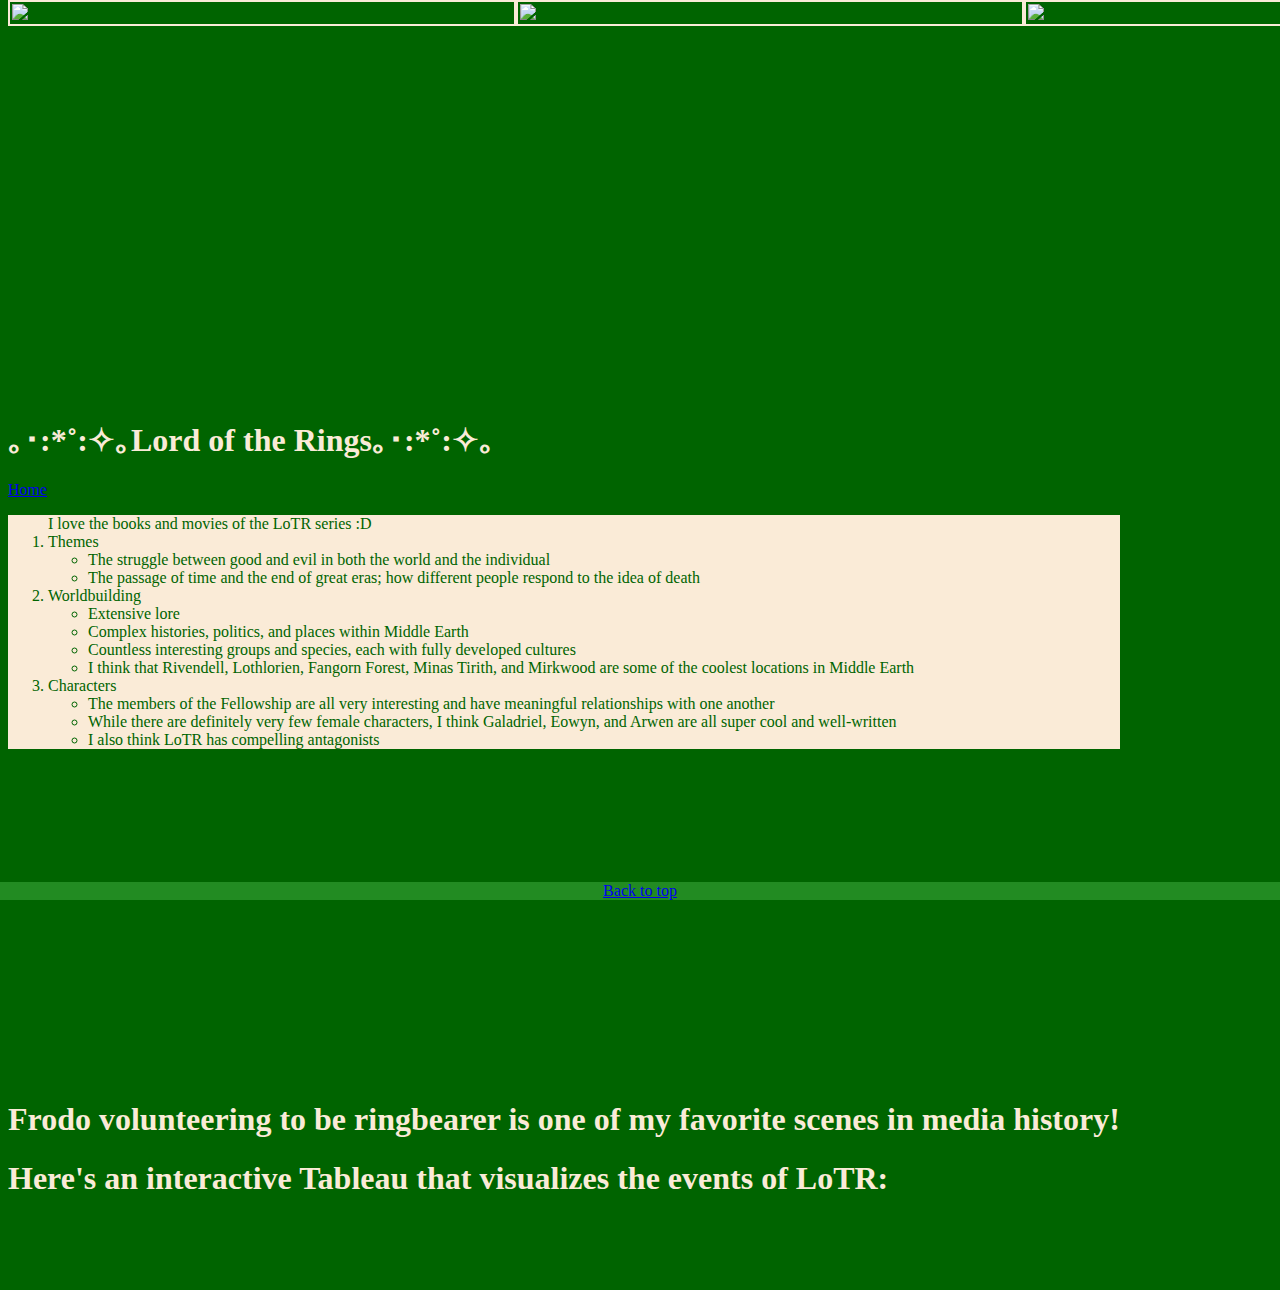
==== scratch.html @ 49c720a2 "Add files via upload" ====
<!DOCTYPE html>
<html lang="en">

<head>
    <meta charset="UTF-8">
    <meta name="viewport" content="width=device-width, initial-scale=1.0">
    <link rel="stylesheet" href="css/scratch.css">
</head>
<body>
    <div id="topp" class="common header">
        <img src="https://static.wikia.nocookie.net/lotr/images/7/70/Jerry_Vanderstelt_-_Rivendell.jpg/revision/latest?cb=20180501204919"
            alt="lotr pic">
            <br>
        <img src="https://tolkiengateway.net/w/images/thumb/b/b6/The_Lord_of_the_Rings_-_The_Fellowship_of_the_Ring_-_Hobbiton.jpg/1200px-The_Lord_of_the_Rings_-_The_Fellowship_of_the_Ring_-_Hobbiton.jpg" alt="gandalf">
        <br>
        <img src="https://artistmonkeys.com/wp-content/uploads/2021/11/Minas-Tirith-Gondor-beautiful-landscape-2-scaled.jpg" alt="mordor">
        <!-- <a href="index.html">Home</a>
        <a href="https://a.co/d/155o3xU" target="_blank"></a> -->
    </div> 
    <div class="common footer">
        <a href="#topp">Back to top</a>
    </div>
    <div class="common mainbody">
        <h1>｡･:*˚:✧｡Lord of the Rings｡･:*˚:✧｡</h1>
        <a href="index.html">Home</a>
        <a href="https://a.co/d/155o3xU" target="_blank"></a>
        <!--lists-->
        <ol> I love the books and movies of the LoTR series :D
            <li>Themes
                <ul>
                    <li>The struggle between good and evil in both the world and the individual</li>
                    <li>The passage of time and the end of great eras; how different people respond to the idea of death</li>
                </ul>
            </li>
            <li>Worldbuilding
                <ul>
                    <li>Extensive lore</li>
                    <li>Complex histories, politics, and places within Middle Earth</li>
                    <li>Countless interesting groups and species, each with fully developed cultures</li>
                    <li>I think that Rivendell, Lothlorien, Fangorn Forest, Minas Tirith, and Mirkwood are some of the coolest locations in Middle Earth</li>
                </ul>
            </li>
            <li>Characters
                <ul>
                    <li>The members of the Fellowship are all very interesting and have meaningful relationships with one another</li>
                    <li>While there are definitely very few female characters, I think Galadriel, Eowyn, and Arwen are all super cool and well-written</li>
                    <li>I also think LoTR has compelling antagonists</li>
                </ul>
            </li>
        </ol>
        <iframe class="centerme" width="560" height="315" src="https://www.youtube.com/embed/a_EHnWzJbYw?si=BNGAFbUBSVqD50DY"
            title="YouTube video player" frameborder="0"
            allow="accelerometer; autoplay; clipboard-write; encrypted-media; gyroscope; picture-in-picture; web-share"
            allowfullscreen></iframe>
        <h1 id="dash">Frodo volunteering to be ringbearer is one of my favorite scenes in media history!</h1>
        <h1>Here's an interactive Tableau that visualizes the events of LoTR:</h1>
        <div class='tableauPlaceholder' id='viz1702320212311' style='position: relative'><noscript><a
                    href='https:&#47;&#47;www.sportschord.com&#47;'><img alt='LOTR Storyline '
                        src='https:&#47;&#47;public.tableau.com&#47;static&#47;images&#47;Lo&#47;LordoftheRingsStoryline&#47;LOTRStoryline&#47;1_rss.png'
                        style='border: none' /></a></noscript><object class='tableauViz' style='display:none;'>
                <param name='host_url' value='https%3A%2F%2Fpublic.tableau.com%2F' />
                <param name='embed_code_version' value='3' />
                <param name='site_root' value='' />
                <param name='name' value='LordoftheRingsStoryline&#47;LOTRStoryline' />
                <param name='tabs' value='no' />
                <param name='toolbar' value='yes' />
                <param name='static_image'
                    value='https:&#47;&#47;public.tableau.com&#47;static&#47;images&#47;Lo&#47;LordoftheRingsStoryline&#47;LOTRStoryline&#47;1.png' />
                <param name='animate_transition' value='yes' />
                <param name='display_static_image' value='yes' />
                <param name='display_spinner' value='yes' />
                <param name='display_overlay' value='yes' />
                <param name='display_count' value='yes' />
                <param name='language' value='en-US' />
            </object></div>
        <script
            type='text/javascript'>                    var divElement = document.getElementById('viz1702320212311'); var vizElement = divElement.getElementsByTagName('object')[0]; if (divElement.offsetWidth > 800) { vizElement.style.width = '1200px'; vizElement.style.height = '1827px'; } else if (divElement.offsetWidth > 500) { vizElement.style.width = '1200px'; vizElement.style.height = '1827px'; } else { vizElement.style.width = '100%'; vizElement.style.height = '4827px'; } var scriptElement = document.createElement('script'); scriptElement.src = 'https://public.tableau.com/javascripts/api/viz_v1.js'; vizElement.parentNode.insertBefore(scriptElement, vizElement);                </script>
            <br> <br> <br> <br>
    </div>



</body>

</html>
---- css/scratch.css ----
body{
    background-color: darkgreen;
    color: darkgreen;
    font-family: 'Times New Roman', Times, serif;
}
img{
    border: 2px solid antiquewhite;
    padding: 2px;
    width: 500px;
}
.centerme{
    display: block;
    margin: auto;
}
ol{
    background-color: antiquewhite;
}
.common{
    position: absolute;
}
.footer{
    z-index: 1;
    position: fixed;
    bottom: 0px;
    right: 0px;
    left: 0px;
    display: block;
    text-align: center;
    background-color: forestgreen
}
.header{
    top: 0px;
    display: flex;
}
.mainbody{
    top: 400px;

}
.title{
    color: antiquewhite;
}
h1{
    color: antiquewhite;
}
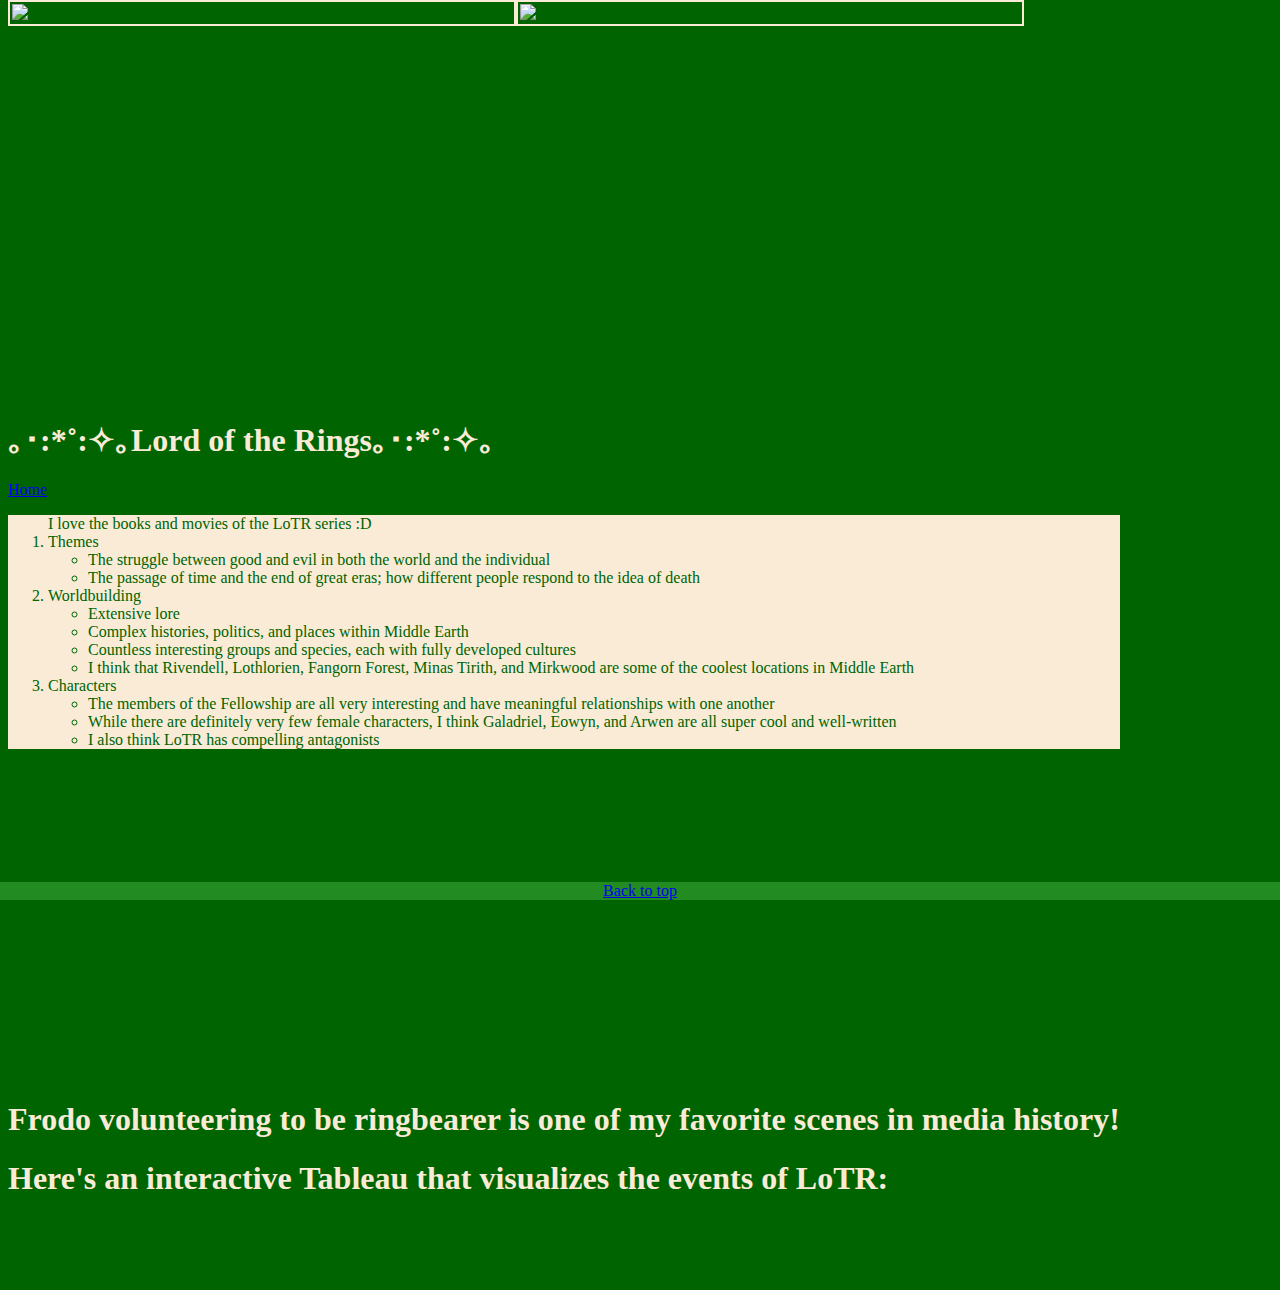
==== commit 1e88e477: "Add files via upload" ====
--- a/scratch.html
+++ b/scratch.html
@@ -8,9 +8,9 @@
 </head>
 <body>
     <div id="topp" class="common header">
-        <img src="https://static.wikia.nocookie.net/lotr/images/7/70/Jerry_Vanderstelt_-_Rivendell.jpg/revision/latest?cb=20180501204919"
+       <!-- <img src="https://static.wikia.nocookie.net/lotr/images/7/70/Jerry_Vanderstelt_-_Rivendell.jpg/revision/latest?cb=20180501204919"
             alt="lotr pic">
-            <br>
+            <br> -->
         <img src="https://tolkiengateway.net/w/images/thumb/b/b6/The_Lord_of_the_Rings_-_The_Fellowship_of_the_Ring_-_Hobbiton.jpg/1200px-The_Lord_of_the_Rings_-_The_Fellowship_of_the_Ring_-_Hobbiton.jpg" alt="gandalf">
         <br>
         <img src="https://artistmonkeys.com/wp-content/uploads/2021/11/Minas-Tirith-Gondor-beautiful-landscape-2-scaled.jpg" alt="mordor">
